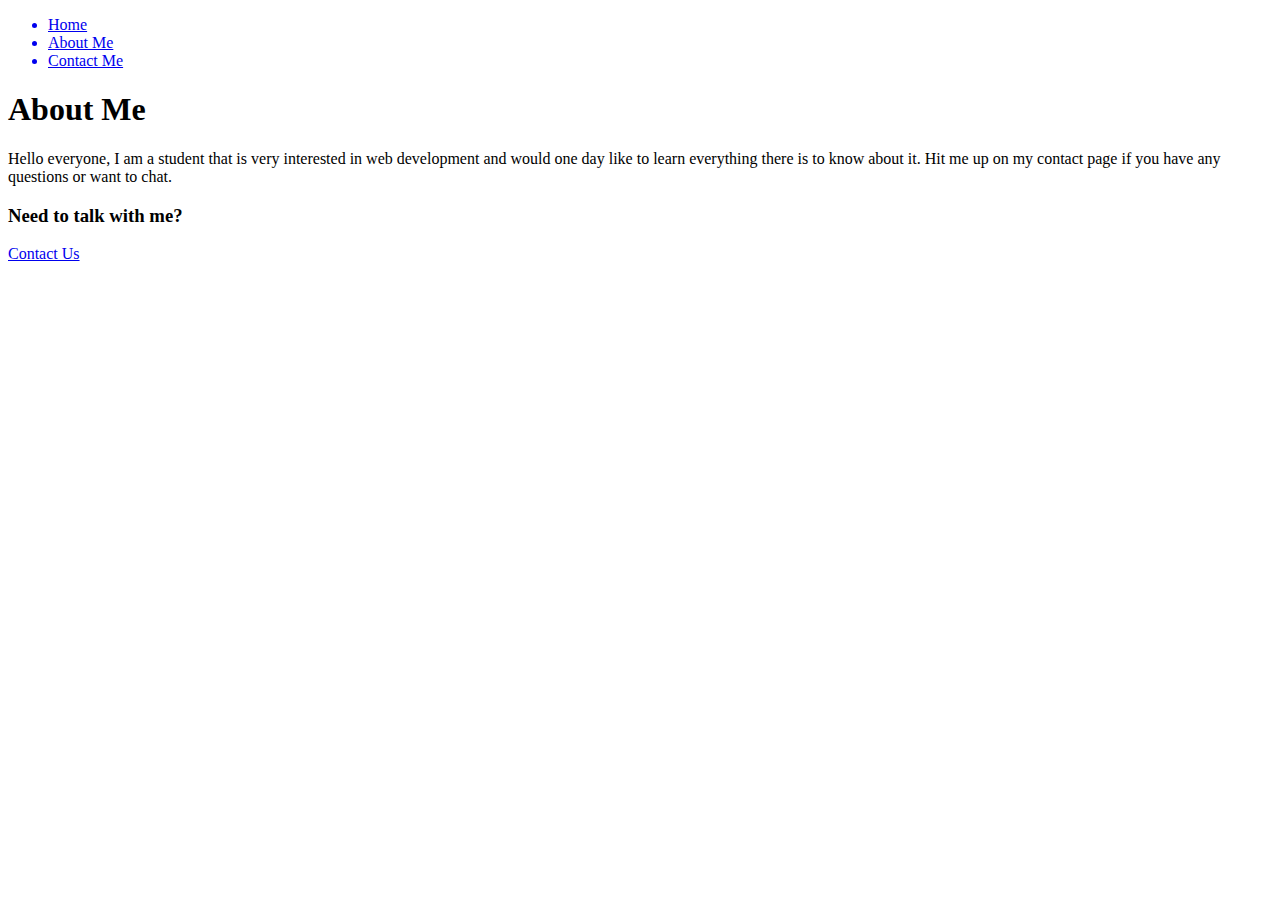
==== About.html @ efb933a3 "First Commit" ====
<!DOCTYPE html>
<html lang="en">

<head>
  <meta charset="UTF-8">
  <meta name="viewport" content="width=device-width, initial-scale=1.0">
  <title>MOTORBLOG</title>
  <link href="style.css" rel="stylesheet" type="text/css">
</head>

<body>
  <div class="bar">
    <ul>
      <a href="index.html"><li>Home</li></a>
      <a href="About.html"><li>About Me</li></a>
      <a href="Contact.html"><li>Contact Me</li></a>
    </ul>
  </div>

  <div class="about-section">
    <h1>About Me</h1>
    <div id="inner-section">
      <p> Hello everyone, I am a student that is very interested in web development
      and would one day like to learn everything there is to know about it.
      Hit me up on my contact page if you have any questions or want to chat. </p>
      <h3>Need to <bold>talk</bold> with me? </h3>
      <a href="Contact.html" class="btn-main">Contact Us </a>
    </div>
  </div>

</body>
</html>
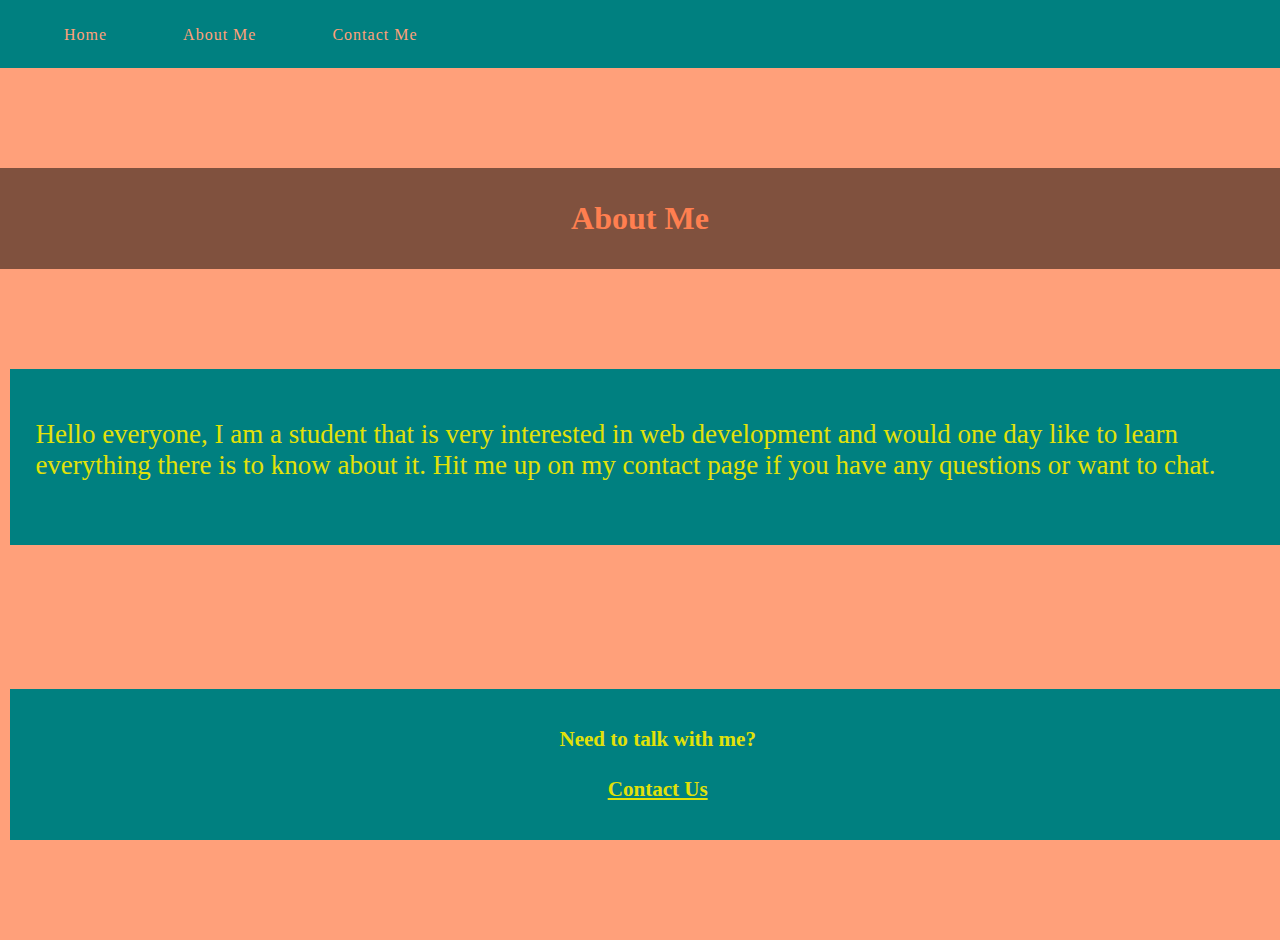
==== commit f621fc0e: "Personal Webpage (Final)" ====
--- a/About.html
+++ b/About.html
@@ -23,8 +23,9 @@
       <p> Hello everyone, I am a student that is very interested in web development
       and would one day like to learn everything there is to know about it.
       Hit me up on my contact page if you have any questions or want to chat. </p>
-      <h3>Need to <bold>talk</bold> with me? </h3>
-      <a href="Contact.html" class="btn-main">Contact Us </a>
+      <br><br>
+      <h3>Need to <bold>talk</bold> with me? <br><br> <a href="Contact.html" class="btn-main"> Contact Us </a></h3>
+
     </div>
   </div>
 
--- a/style.css
+++ b/style.css
@@ -0,0 +1,272 @@
+/* Index.html CSS Below */
+
+.bar{
+    background-color: teal;
+    width: 100%;
+    padding-top: 0.1rem;
+    padding-bottom: 0.02px;
+}
+
+li {
+    display: inline-block;
+    list-style: none;
+    padding: 0.5rem 1.5rem;
+    margin-right: 1.5rem;
+    color: lightsalmon;
+    letter-spacing: 1px;
+}
+
+body {
+    background-color: lightsalmon;
+    margin: 0;
+    font-family: "Times New Roman", sans-serif;
+}
+
+.intro h1 {
+    margin-top: 100px;
+    display: block;
+    background-color: rgba(0.5, 0.5, 0.5, 0.5);
+    padding: 2rem;
+    text-align: center;
+    margin-bottom: 100px;
+}
+
+h1 {
+    color: Coral;
+}
+
+.title {
+    color: yellow;
+    padding-left: 2%;
+}
+
+.coolcar {
+  margin-top: 220px;
+}
+
+.summary {
+    color: rgb(226, 226, 8);
+    padding-left: 2%;
+    padding-top: 4%;
+    padding-bottom: 5%;
+    font-size: 1.5em;
+    background-color: teal;
+    margin-top: 3%;
+    font-size: 2em;
+}
+
+.testimonial h1 {
+    color: rgb(226, 226, 8);
+    padding-left: 2%;
+    padding-top: 4%;
+    font-size: 2.5em;
+}
+
+.testimonial p {
+    color: rgb(226, 226, 8);
+    padding-left: 2%;
+    padding-bottom: 4%;
+    text-align: left;
+}
+
+.testimonial {
+    background-color: teal;
+}
+
+.meetup h1{
+  color: yellow;
+  text-align: center;
+}
+
+.meetup img{
+  display: block;
+  margin-left: auto;
+  margin-right: auto;
+}
+
+.photos {
+    margin-top: 8.5%;
+    margin-bottom: 7.5%;
+}
+
+/* About.html CSS Below */
+
+.inner-container bold {
+  color:Coral;
+}
+
+ .about-section h1{
+    margin-top: 100px;
+    display: block;
+    background-color: rgba(0.5, 0.5, 0.5, 0.5);
+    padding: 2rem;
+    text-align: center;
+    margin-bottom: 100px;
+}
+
+#inner-section {
+   margin-left: 10px;
+   font-size: 18px;
+   color: black;
+   display: block;
+   margin-bottom: 100px;
+}
+
+#inner-section p {
+  color: rgb(226, 226, 8);
+  padding-left: 2%;
+  padding-top: 4%;
+  padding-bottom: 5%;
+  font-size: 1.5em;
+  background-color: teal;
+  margin-top: 3%;
+  margin-bottom: 5%;
+}
+
+#inner-section h3 {
+  color: rgb(226, 226, 8);
+  padding-left: 2%;
+  padding-top: 3%;
+  padding-bottom: 3%;
+  /* font-size: 1.5em; */
+  background-color: teal;
+  margin-top: 3%;
+  margin-bottom: 3%;
+  /* font-size: 2em; */
+  text-align: center;
+
+}
+
+#inner-section a {
+  color: rgb(226, 226, 8);
+  /* padding-left: 2%;
+  padding-top: 3%;
+  padding-bottom: 3%; */
+  /* font-size: 1.5em; */
+  background-color: teal;
+  margin-bottom: 20px;
+  /* font-size: 2em; */
+  text-align: center;
+
+}
+
+.btn-main a {
+  color: rgb(226, 226, 8);
+  padding-left: 2%;
+  padding-top: 3%;
+  padding-bottom: 3%;
+  /* font-size: 1.5em; */
+  background-color: teal;
+  margin-top: 3%;
+  /* font-size: 2em; */
+  text-align: center;
+}
+
+.summary img, h3 {
+  padding-left: 13px
+}
+
+/* Contact.html CSS Below */
+
+@import url('https://fonts.googleapis.com/css?family=Roboto');
+
+.wrapper{
+  position: absolute;
+  top: 50%;
+  left: 50%;
+  transform: translate(-50%, -50%);
+  width: 100%;
+  max-width: 550px;
+  background: rgba(0,0,0,0.8);
+  padding: 30px;
+  border-radius: 5px;
+  box-shadow: 0 0 10px rgba(0,0,0,0.3);
+}
+
+.wrapper .title h1{
+  color: #c5ecfd;
+  text-align: center;
+  margin-bottom: 25px;
+}
+
+.contact-form{
+  display: flex;
+}
+
+.input-fields{
+  display: flex;
+  flex-direction: column;
+  margin-right: 4%;
+}
+
+.input-fields,
+.msg{
+  width: 48%;
+}
+
+.input-fields .input,
+.msg textarea{
+  margin: 10px 0;
+  background: transparent;
+  border: 0px;
+  border-bottom: 2px solid #c5ecfd;
+  padding: 10px;
+  color: #c5ecfd;
+  width: 100%;
+}
+
+.msg textarea{
+  height: 212px;
+}
+
+::-webkit-input-placeholder {
+  color: #c5ecfd;
+}
+::-moz-placeholder {
+  color: #c5ecfd;
+}
+::-ms-input-placeholder {
+  color: #c5ecfd;
+}
+
+.btn {
+    background: #39b7dd;
+    text-align: center;
+    padding: 15px;
+    border-radius: 5px;
+    color: #fff;
+    cursor: pointer;
+    text-transform: uppercase;
+}
+
+/* CSS For All Pages Below */
+
+@media screen and (max-width:1200px){
+    .inner-container{
+        padding: 80px;
+    }
+}
+
+@media screen and (max-width:1000px){
+    .inner-container{
+        width: 100%;
+    }
+}
+
+@media screen and (max-width:600px){
+    .inner-container{
+        padding: 60px;
+    }
+
+    .contact-form{
+      flex-direction: column;
+    }
+
+    .msg textarea{
+      height: 80px;
+    }
+
+    .input-fields, .msg{
+      width: 100%;
+    }
+}
